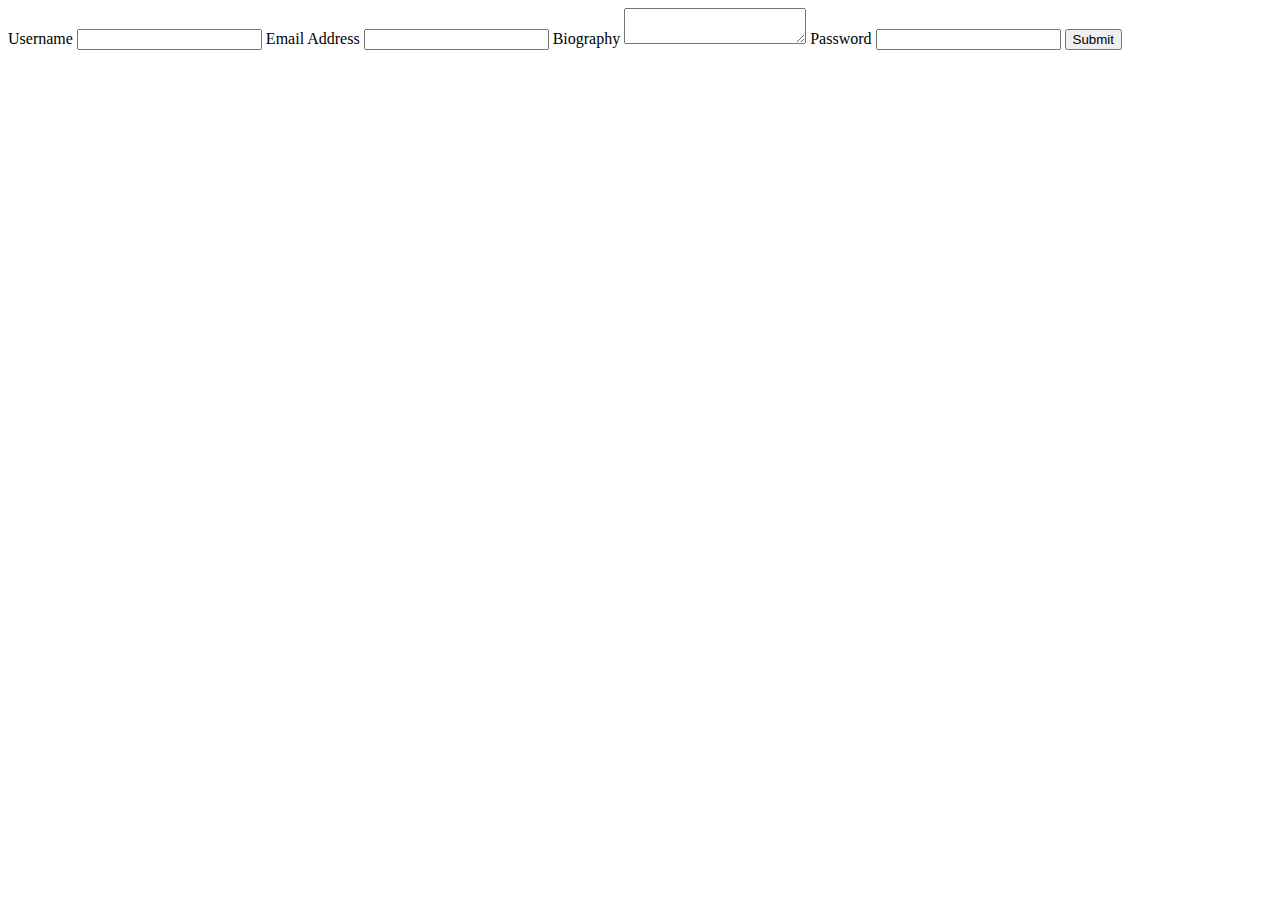
==== week-04/index.html @ e7b4dfcf "Merge branch 'master' of https://github.com/karlstolley/itmd362-pp" ====
<!DOCTYPE html>
<html lang="en">
<head>
  <title>Information Form</title>
  <meta charset="utf-8" />
  <meta name="viewport" content="width=device-width,initial-scale=1.0,shrink-to-fit=no" />
  <link rel="stylesheet" href="screen.css" />
</head>
<body>
  <form action="#" id="info">
    <label for="username">Username</label>
    <input type="text" id="username" maxlength="4" name="username" />
    <label for="telephone">Email Address</label>
    <input id="telephone" name="telephone" />
    <label for="biography">Biography</label>
    <textarea id="biography"></textarea>
    <label for="password">Password</label>
    <input type="password" name="password" />
    <input type="submit" id="submit" name="Submit" />
</body>
</html>
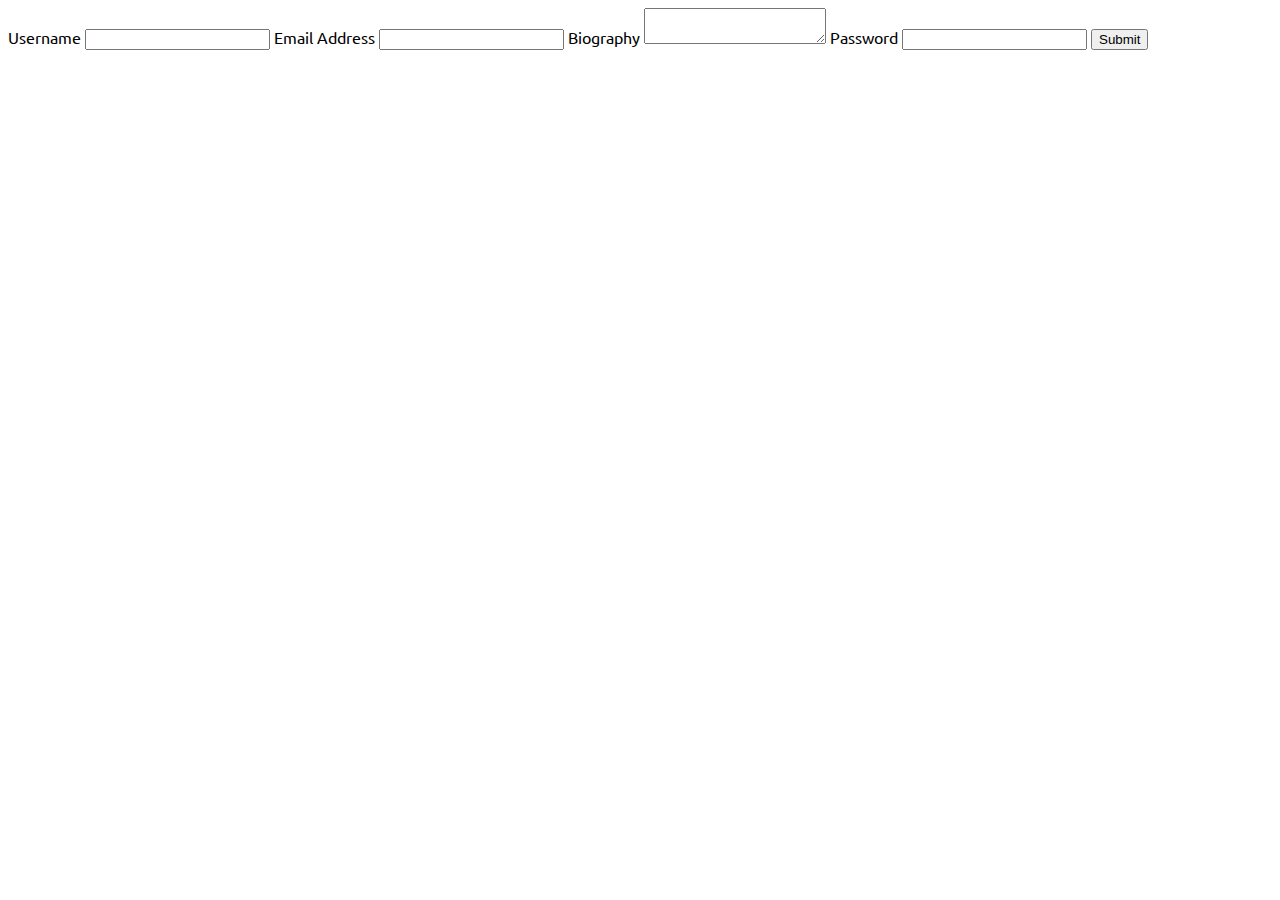
==== commit fba05d74: "Added Ubuntu font family to body via CSS." ====
--- a/week-04/index.html
+++ b/week-04/index.html
@@ -5,17 +5,19 @@
   <meta charset="utf-8" />
   <meta name="viewport" content="width=device-width,initial-scale=1.0,shrink-to-fit=no" />
   <link rel="stylesheet" href="screen.css" />
+  <link href='https://fonts.googleapis.com/css?family=Ubuntu' rel='stylesheet' type='text/css'>
 </head>
 <body>
   <form action="#" id="info">
     <label for="username">Username</label>
-    <input type="text" id="username" maxlength="4" name="username" />
+    <input type="text" id="username" name="username" />
     <label for="telephone">Email Address</label>
-    <input id="telephone" name="telephone" />
+    <input type="tel" id="telephone" name="telephone" />
     <label for="biography">Biography</label>
     <textarea id="biography"></textarea>
     <label for="password">Password</label>
-    <input type="password" name="password" />
+    <input type="password" id="password" name="password" />
     <input type="submit" id="submit" name="Submit" />
+  </form>
 </body>
 </html>
--- a/week-04/screen.css
+++ b/week-04/screen.css
@@ -0,0 +1,3 @@
+body {
+  font-family: 'Ubuntu';
+}
